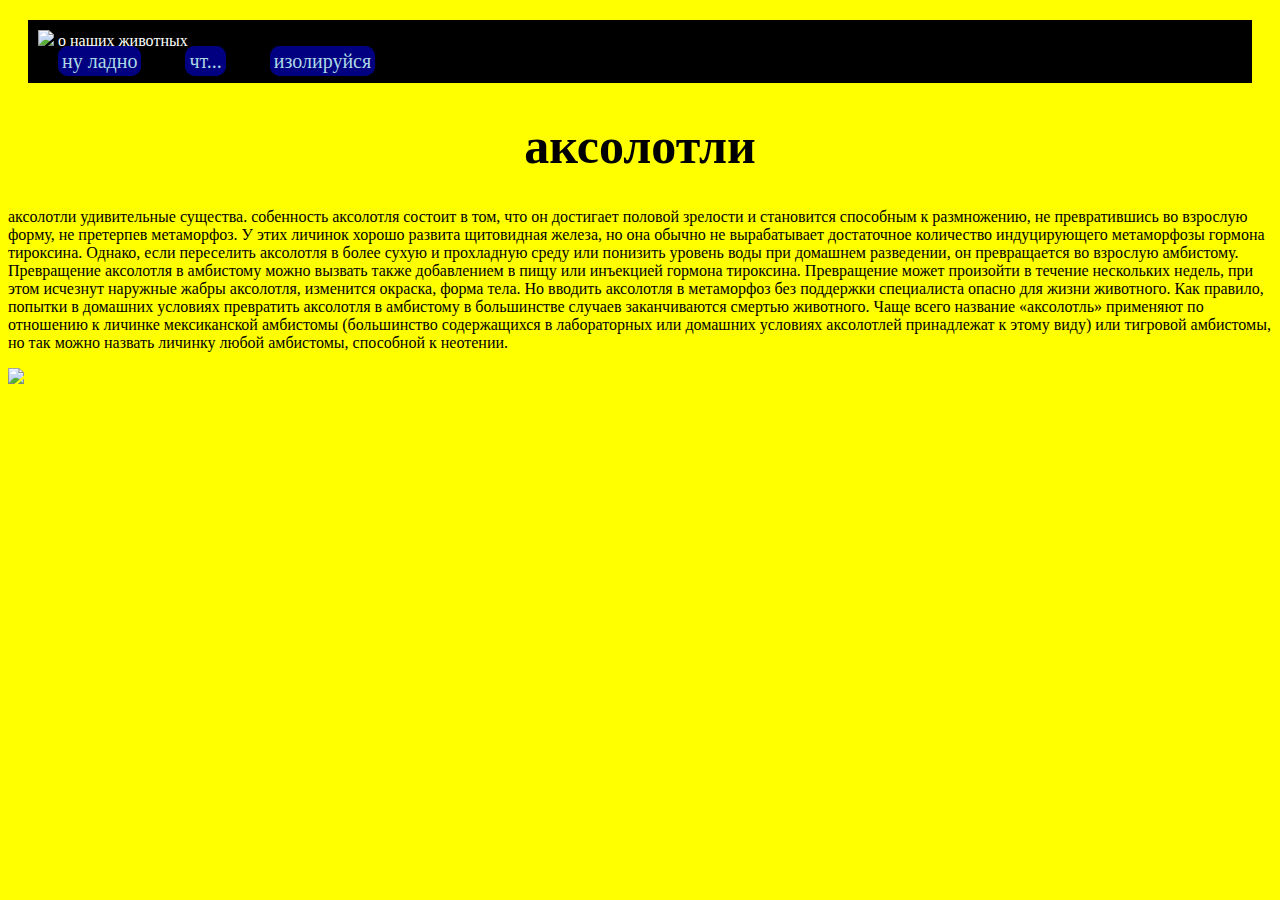
==== index.html @ 8d9135ed "Add files via upload" ====
<!DOCTYPE html>
<html>
<head>
	<title>аксолотли</title>
	<header>
		<img src="https://media.istockphoto.com/illustrations/mexican-salamander-illustration-id1129286753?s=612x612" width="40px">
		о наших животных 
		<nav>
			<a href = "">ну ладно</a>
			<a href = "">чт...</a>
			<a href = "">изолируйся</a>
		</nav>

	</header>
	<link rel="stylesheet" type="text/css" href="style.css">
</head>
<body>
	<h1>аксолотли</h1>
	 <p>аксолотли удивительные существа.
	 собенность аксолотля состоит в том, что он достигает половой зрелости и становится способным к размножению, не превратившись во взрослую форму, не претерпев метаморфоз. У этих личинок хорошо развита щитовидная железа, но она обычно не вырабатывает достаточное количество индуцирующего метаморфозы гормона тироксина. Однако, если переселить аксолотля в более сухую и прохладную среду или понизить уровень воды при домашнем разведении, он превращается во взрослую амбистому. Превращение аксолотля в амбистому можно вызвать также добавлением в пищу или инъекцией гормона тироксина. Превращение может произойти в течение нескольких недель, при этом исчезнут наружные жабры аксолотля, изменится окраска, форма тела. Но вводить аксолотля в метаморфоз без поддержки специалиста опасно для жизни животного. Как правило, попытки в домашних условиях превратить аксолотля в амбистому в большинстве случаев заканчиваются смертью животного.
	Чаще всего название «аксолотль» применяют по отношению к личинке мексиканской амбистомы (большинство содержащихся в лабораторных или домашних условиях аксолотлей принадлежат к этому виду) или тигровой амбистомы, но так можно назвать личинку любой амбистомы, способной к неотении.</p>
 	<img src="https://cdn.pixabay.com/photo/2017/04/01/10/32/axolotl-2193331_960_720.jpg" class="imgDown">
</body>
</html>
---- style.css ----
header{
	color: white;
	background-color:black;
	margin:20px;
	padding:10px;

}

body{
	background-color: yellow;
	color: white;
}

p{
	color:black;
	text-align:
    center font-size:25px;
}

h1{
	text-align: center;
	color:black ;
    font-size: 50px 
}


}
.imgDown{
	width:700px ;
	margin-left:22% ; 
}
nav a{
	margin:20px;
	font-size:20px;
	text-decoration:none;
	color:lightblue;
	border:3px solid navy;
	border-radius:10px;
	background-color:navy;
	padding:1px;
}
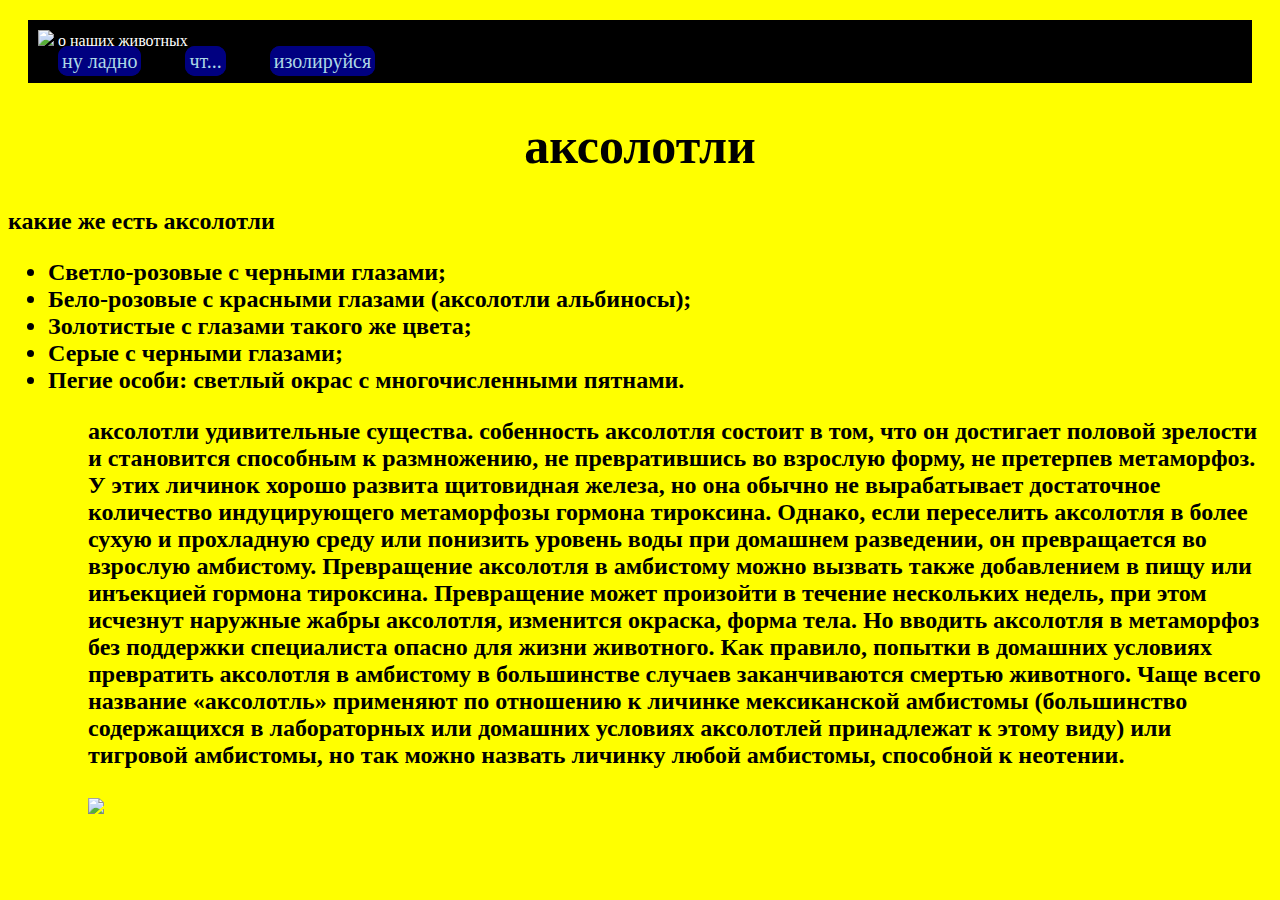
==== commit 08788bea: "Add files via upload" ====
--- a/index.html
+++ b/index.html
@@ -3,22 +3,29 @@
 <head>
 	<title>аксолотли</title>
 	<header>
-		<img src="https://media.istockphoto.com/illustrations/mexican-salamander-illustration-id1129286753?s=612x612" width="40px">
+		<img src="img/logo.jpg"width="40px">
 		о наших животных 
 		<nav>
 			<a href = "">ну ладно</a>
 			<a href = "">чт...</a>
 			<a href = "">изолируйся</a>
 		</nav>
-
 	</header>
 	<link rel="stylesheet" type="text/css" href="style.css">
 </head>
 <body>
 	<h1>аксолотли</h1>
+	<h2>какие же есть аксолотли<h2>
+		<ul>
+			<li>Светло-розовые с черными глазами;</li>
+			<li>Бело-розовые с красными глазами (аксолотли альбиносы);</li>
+			<li>Золотистые с глазами такого же цвета;</li>
+			<li>Серые с черными глазами;</li>
+			<li>Пегие особи: светлый окрас с многочисленными пятнами.</li>
+		<ul>
 	 <p>аксолотли удивительные существа.
 	 собенность аксолотля состоит в том, что он достигает половой зрелости и становится способным к размножению, не превратившись во взрослую форму, не претерпев метаморфоз. У этих личинок хорошо развита щитовидная железа, но она обычно не вырабатывает достаточное количество индуцирующего метаморфозы гормона тироксина. Однако, если переселить аксолотля в более сухую и прохладную среду или понизить уровень воды при домашнем разведении, он превращается во взрослую амбистому. Превращение аксолотля в амбистому можно вызвать также добавлением в пищу или инъекцией гормона тироксина. Превращение может произойти в течение нескольких недель, при этом исчезнут наружные жабры аксолотля, изменится окраска, форма тела. Но вводить аксолотля в метаморфоз без поддержки специалиста опасно для жизни животного. Как правило, попытки в домашних условиях превратить аксолотля в амбистому в большинстве случаев заканчиваются смертью животного.
 	Чаще всего название «аксолотль» применяют по отношению к личинке мексиканской амбистомы (большинство содержащихся в лабораторных или домашних условиях аксолотлей принадлежат к этому виду) или тигровой амбистомы, но так можно назвать личинку любой амбистомы, способной к неотении.</p>
- 	<img src="https://cdn.pixabay.com/photo/2017/04/01/10/32/axolotl-2193331_960_720.jpg" class="imgDown">
+ 	<img src="img/axol.jpg" class="imgDown">
 </body>
 </html>--- a/style.css
+++ b/style.css
@@ -40,3 +40,9 @@
 	background-color:navy;
 	padding:1px;
 }
+h2{
+	color:black ;
+}
+ul{
+	color: black;
+}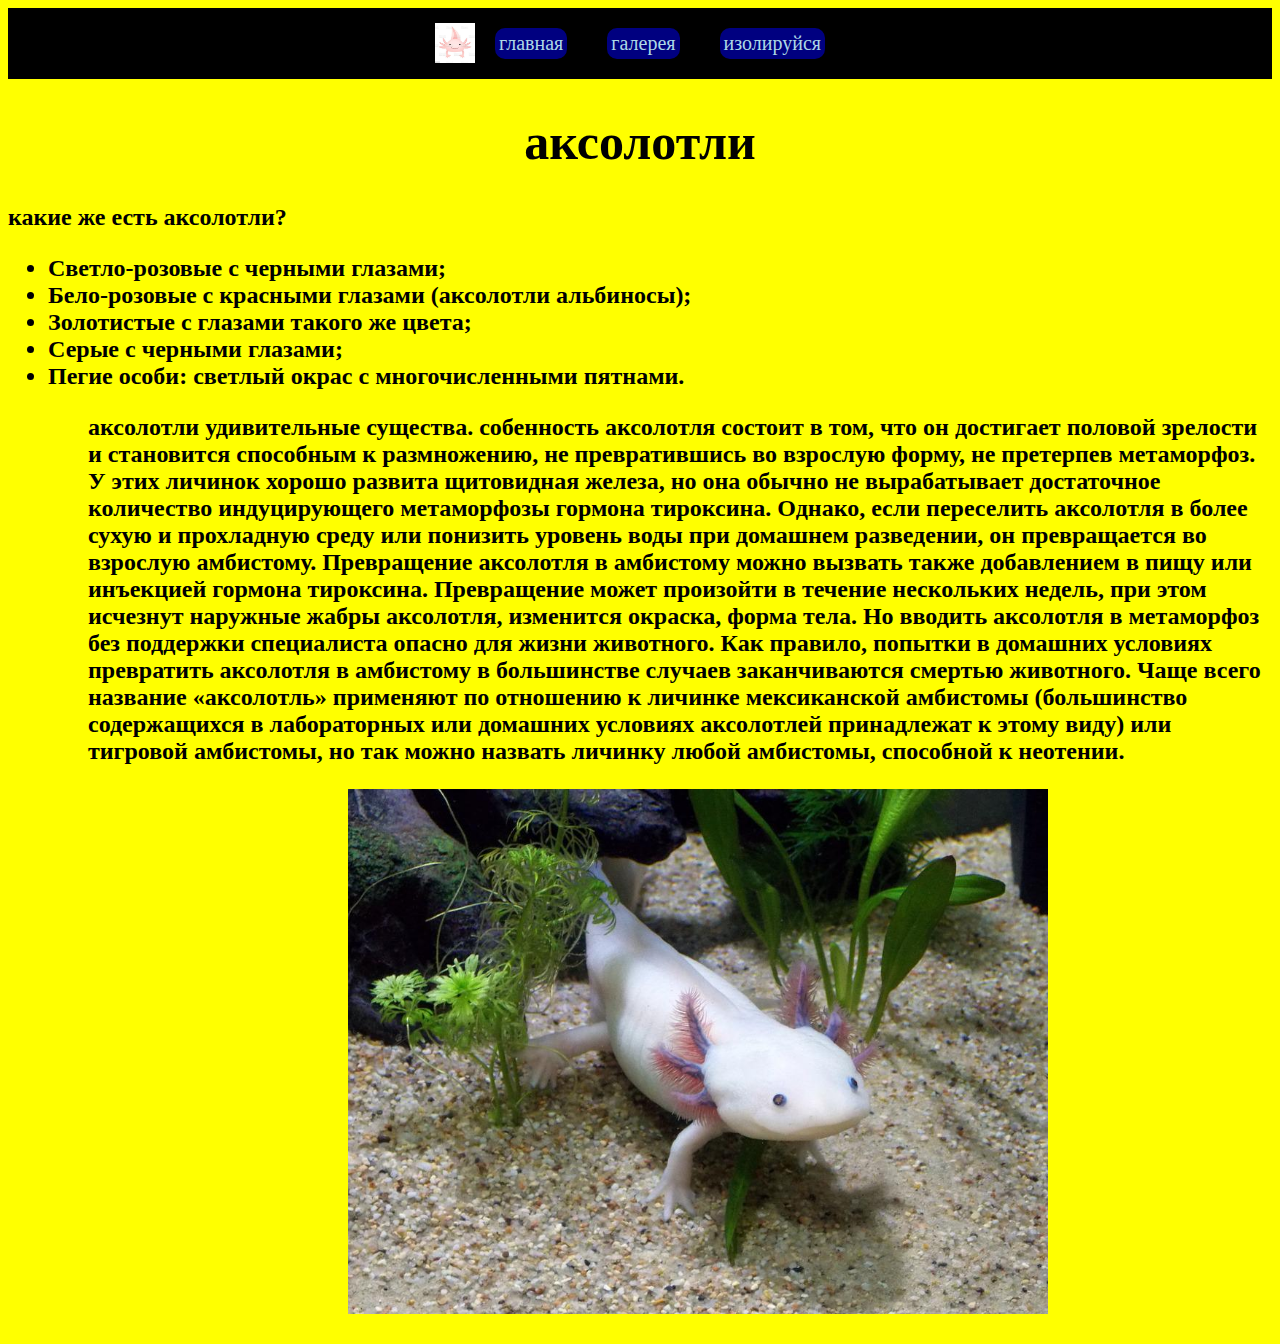
==== commit 5612ad0c: "Add files via upload" ====
--- a/index.html
+++ b/index.html
@@ -2,20 +2,20 @@
 <html>
 <head>
 	<title>аксолотли</title>
+	<link rel="stylesheet" type="text/css" href="style.css">
+</head>
+<body>
 	<header>
-		<img src="img/logo.jpg"width="40px">
-		о наших животных 
+		
 		<nav>
-			<a href = "">ну ладно</a>
-			<a href = "">чт...</a>
+			<img src="img/logo.jpg"width="40px"> 
+			<a href = "index.html">главная</a>
+			<a href = "gallery.html">галерея</a>
 			<a href = "">изолируйся</a>
 		</nav>
 	</header>
-	<link rel="stylesheet" type="text/css" href="style.css">
-</head>
-<body>
 	<h1>аксолотли</h1>
-	<h2>какие же есть аксолотли<h2>
+	<h2>какие же есть аксолотли?<h2>
 		<ul>
 			<li>Светло-розовые с черными глазами;</li>
 			<li>Бело-розовые с красными глазами (аксолотли альбиносы);</li>
--- a/style.css
+++ b/style.css
@@ -2,9 +2,6 @@
 header{
 	color: white;
 	background-color:black;
-	margin:20px;
-	padding:10px;
-
 }
 
 body{
@@ -25,7 +22,6 @@
 }
 
 
-}
 .imgDown{
 	width:700px ;
 	margin-left:22% ; 
@@ -45,4 +41,17 @@
 }
 ul{
 	color: black;
+}
+nav {
+	display: flex;
+	justify-content: center;
+}
+
+nav img {
+	width: 40px;
+	height: 40px;
+	margin-top: 15px;
+}
+.ee {
+	width: 250px;
 }